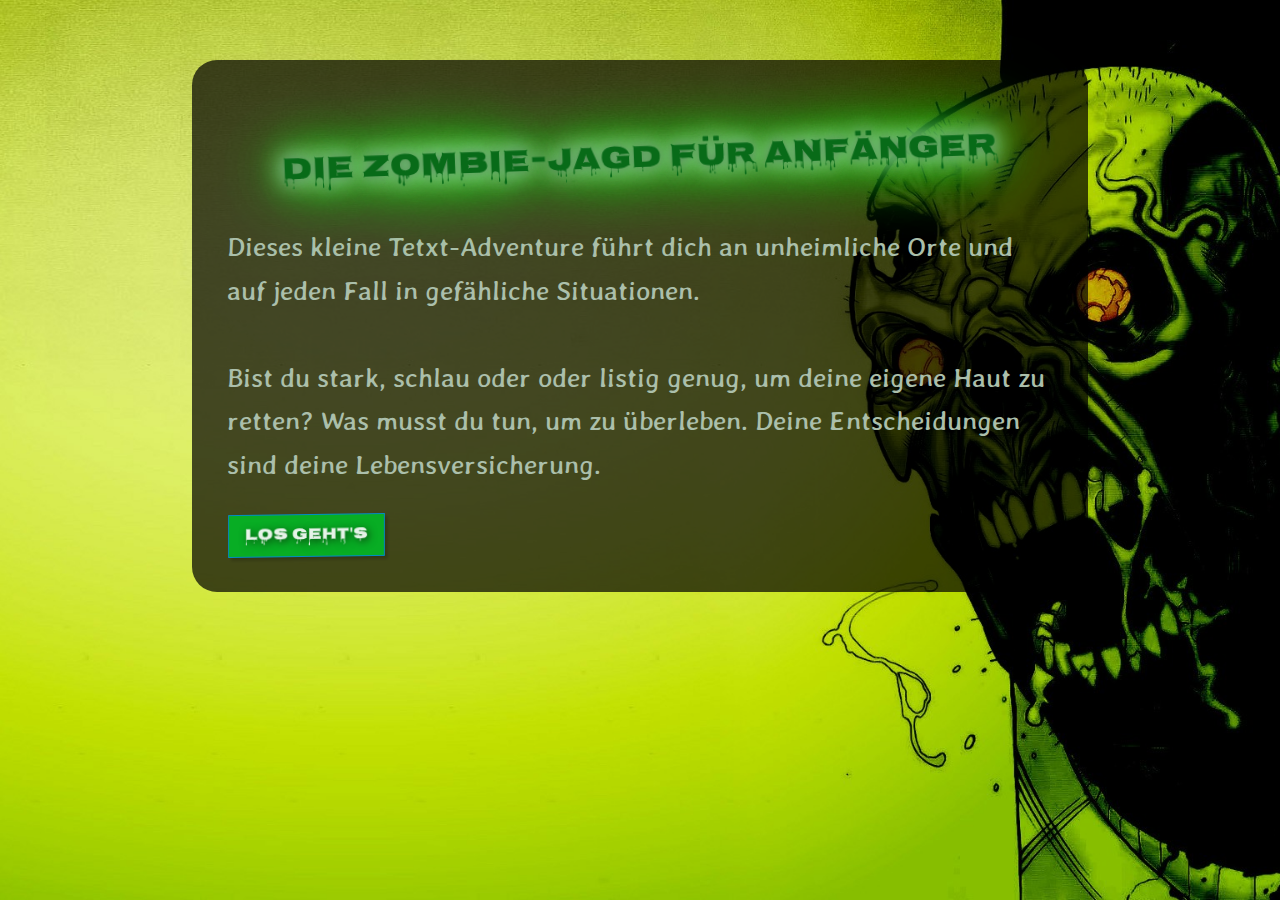
==== index.html @ e6670def "first commit" ====
<!DOCTYPE html>
<html>
    <head>
        <meta charset="utf-8">
        <title>JavaScript: Revisiting Our Game</title>
        <link href="styles/main.css" type="text/css" rel="stylesheet">
        <link href="https://fonts.googleapis.com/css?family=Nosifer&effect=static|neon" rel="stylesheet" type="text/css">
        <link href='https://fonts.googleapis.com/css?family=Averia+Gruesa+Libre' rel='stylesheet' type='text/css'>
        <script type="text/javascript" script-name="patrick-hand" src="http://use.edgefonts.net/patrick-hand.js"></script>
        <script type="text/javascript" script-name="jolly-lodger" src="http://use.edgefonts.net/jolly-lodger.js"></script>
    </head>
    <body id="bodyImage" onload="introImage()">
      <div>
        <p id="attention1"></p>
        <p id="attention2"></p>
        <h1 id="headline">Die Zombie-Jagd für Anfänger</h1>
        <p id="textContent">Dieses kleine Tetxt-Adventure führt dich an unheimliche Orte und auf jeden Fall in gefähliche Situationen.<br><br> Bist du stark, schlau oder oder listig genug, um deine eigene Haut zu retten? Was musst du tun, um zu überleben. Deine Entscheidungen sind deine Lebensversicherung.</p>
        <select id="pullDown" style="display:none;"></select>
        <input placeholder="Hier bitte eingeben" id="inputField" style="display:none;">
        <button id="goOnButton">Los geht's</button>
        <button id="randomButton" style="display:none;">Zufälliger Name</button>
      </div>

      <script src="scripts/main.js" type="text/javascript"></script>
  </body>
</html>
---- styles/main.css ----
/*----------- Main Styles -----*/
body {
  background: #021205;
/*  background-image: url("../img/617394.jpg");*/
  background-repeat: no-repeat;
  background-size: cover !IMPORTANT;
  background-attachment: fixed;
  background-position: center;
  color: #3eaf3e;
  padding: 60px 15px 50px 15px;
  font: 100% Arial, sans-serif;
  margin: 0 auto;
  max-width: 1000px;
  width: 70%;
}
h1 {
  padding: 10px;
  border: none;
  font: normal 2em/normal "nosifer", Helvetica, sans-serif;
  color: rgba(8,107,24,1);
  text-align: center;
  text-shadow: 0 0 10px rgba(89,135,91,1) , 0 0 20px rgba(143,234,164,1) , 0 0 30px rgba(177,219,194,1) , 0 0 40px #3fff00 , 0 0 70px #00ff19 , 0 0 80px #00ff19 , 0 0 100px #00ff59 ;
  -webkit-transition: all 200ms cubic-bezier(0.42, 0, 0.58, 1);
  -moz-transition: all 200ms cubic-bezier(0.42, 0, 0.58, 1);
  -o-transition: all 200ms cubic-bezier(0.42, 0, 0.58, 1);
  transition: all 200ms cubic-bezier(0.42, 0, 0.58, 1);
  -webkit-transform: rotateX(-1.7188733853924696deg) rotateY(-10.313240312354818deg) rotateZ(-2.291831180523293deg)   ;
  transform: rotateX(-1.7188733853924696deg) rotateY(-10.313240312354818deg) rotateZ(-2.291831180523293deg)   ;
}
h1:hover {
  color: rgba(10,73,19,1);
  text-shadow: 0 0 10px rgba(12,61,14,1) , 0 0 20px rgba(143,234,164,1) , 0 0 30px rgba(19,76,41,1) , 0 0 40px #2e8c0f , 0 0 70px #00ff19 , 0 0 80px #00ff19 , 0 0 100px #00ff59 ;
}
p {
  font-family: 'Averia Gruesa Libre', cursive;
  font-size: 1.7em;
  line-height: 1.6;
  font-weight: 200;
  color: #abbfab;

}
em {
  color: #ea6f05;
}
/*
button {
  color: #ace3ac;
  background-color: rgba(12,61,14,1) !IMPORTANT;
  border: #021205;
  padding: 10px;
  font-size: 16px;
  font-weight: bold;
  font-family: "nosifer";
  letter-spacing: 0.05em;
  margin-top: 5px !IMPORTANT;
}
*/

button {
  display: inline-block;
  -webkit-box-sizing: content-box;
  -moz-box-sizing: content-box;
  box-sizing: content-box;
  cursor: pointer;
  padding: 7px 16px;
  border: 1px solid #018dc4;
  -webkit-border-radius: 4px;
  border-radius: 0px;
  font: normal 16px/normal "nosifer", Helvetica, sans-serif;
  color: rgba(255,255,255,0.9);
  -o-text-overflow: clip;
  text-overflow: clip;
  background: rgba(8,173,36,1);
  -webkit-box-shadow: 3px 3px 3px 0 rgba(0,0,0,0.2) ;
  box-shadow: 3px 3px 3px 0 rgba(0,0,0,0.2) ;
  text-shadow: 2px 2px 8px rgba(12,61,14,1) ;
  -webkit-transition: all 300ms cubic-bezier(0.42, 0, 0.58, 1);
  -moz-transition: all 300ms cubic-bezier(0.42, 0, 0.58, 1);
  -o-transition: all 300ms cubic-bezier(0.42, 0, 0.58, 1);
  transition: all 300ms cubic-bezier(0.42, 0, 0.58, 1);
  -webkit-transform: rotateX(4.583662361046586deg) rotateY(-9.740282517223996deg)   ;
  transform: rotateX(4.583662361046586deg) rotateY(-9.740282517223996deg)   ;
}

/*
 button:hover {
  background-color: rgb(7, 25, 8) !IMPORTANT;
  color: #ace3ac;
}
*/

button:hover {
  background: rgba(8,137,29,1);
  text-shadow: 1px 1px 2px rgba(4,40,6,1) ;
  -webkit-transform: rotateX(4.583662361046586deg) rotateY(-12.7402825172deg)   ;
  transform: rotateX(4.583662361046586deg) rotateY(-12.7402825172deg)   ;
}


input {
  font-family: "patrick-hand", "jolly-lodger", Helvetica, sans-serif;
  padding-left: 10px;
  font-size: 26px;
  color: rgba(143,234,164,1);
  background-color: rgba(0, 0, 0, 0.7);
  height: 40px;
  min-width: 300px;
  margin-right: 45px;
  margin-top: auto;
  margin-bottom: 5px;
  border-radius: 7px;
}
select {
  font-family: "patrick-hand", "jolly-lodger", Helvetica, sans-serif;
  padding-left: 10px;
  font-size: 24px;
  color: rgba(143,234,164,1);
  height: 45px;
  min-width: 300px;
  margin-right: 45px;
  margin-top: auto;
  margin-bottom: 5px;
  border-radius: 7px;
  border-bottom-color: rgba(143,234,164,1);
  background-color: rgba(0, 0, 0, 0.7);
}
div {
  padding: 35px;
  background-color: rgba(0, 0, 0, 0.7);
  border-radius: 25px;
}
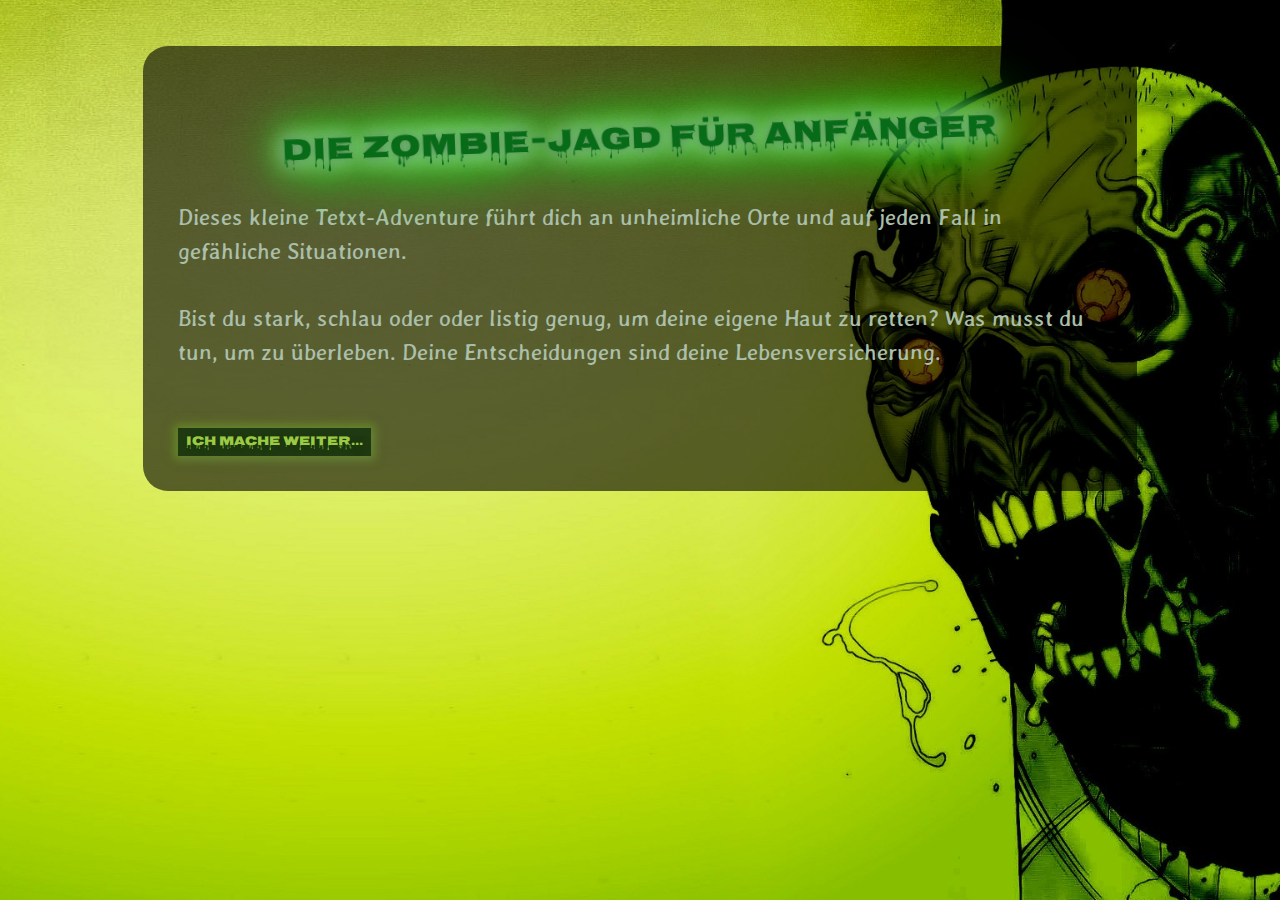
==== commit e54a97e5: "Added and changed massive code base, to get it running. First Part is running mostly stable." ====
--- a/index.html
+++ b/index.html
@@ -6,19 +6,29 @@
         <link href="styles/main.css" type="text/css" rel="stylesheet">
         <link href="https://fonts.googleapis.com/css?family=Nosifer&effect=static|neon" rel="stylesheet" type="text/css">
         <link href='https://fonts.googleapis.com/css?family=Averia+Gruesa+Libre' rel='stylesheet' type='text/css'>
-        <script type="text/javascript" script-name="patrick-hand" src="http://use.edgefonts.net/patrick-hand.js"></script>
-        <script type="text/javascript" script-name="jolly-lodger" src="http://use.edgefonts.net/jolly-lodger.js"></script>
+        <link href='https://fonts.googleapis.com/css?family=Jolly+Lodger&subset=latin,latin-ext' rel='stylesheet' type='text/css'>
     </head>
     <body id="bodyImage" onload="introImage()">
+      <div id="dashboard" class="dashboard" style="display:none;">
+        <p id="health" class="gauge">Health: 0</p>
+        <p id="stealth" class="gauge">Stealth: 0</p>
+        <p id="strength" class="gauge">Strength: 0</p>
+        <p id="energy" class="gauge-energy">Energy: 0</p>
+      </div>
       <div>
         <p id="attention1"></p>
         <p id="attention2"></p>
         <h1 id="headline">Die Zombie-Jagd für Anfänger</h1>
         <p id="textContent">Dieses kleine Tetxt-Adventure führt dich an unheimliche Orte und auf jeden Fall in gefähliche Situationen.<br><br> Bist du stark, schlau oder oder listig genug, um deine eigene Haut zu retten? Was musst du tun, um zu überleben. Deine Entscheidungen sind deine Lebensversicherung.</p>
-        <select id="pullDown" style="display:none;"></select>
-        <input placeholder="Hier bitte eingeben" id="inputField" style="display:none;">
+        <select id="pullDown" style="display:none;" ></select>
+        <input placeholder="Hier bitte eingeben" id="inputField" style="display:none;" required /><br><br>
         <button id="goOnButton">Los geht's</button>
         <button id="randomButton" style="display:none;">Zufälliger Name</button>
+        <button id="reloadButton" style="display:none;" onclick="location.reload();">Reload</button>
+        <!--<input type="button" value="RELOAD" onclick="location.reload();" />-->
+      </div>
+      <div id="messageDiv" style="display:none;">
+        <p class="position" id="message"></p>
       </div>
 
       <script src="scripts/main.js" type="text/javascript"></script>
--- a/styles/main.css
+++ b/styles/main.css
@@ -8,11 +8,11 @@
   background-attachment: fixed;
   background-position: center;
   color: #3eaf3e;
-  padding: 60px 15px 50px 15px;
+  padding: 20px 15px 50px 15px;
   font: 100% Arial, sans-serif;
-  margin: 0 auto;
-  max-width: 1000px;
-  width: 70%;
+  margin: 2% 10% auto;
+  max-width: 1200px;
+  /*width: 75%;*/
 }
 h1 {
   padding: 10px;
@@ -34,8 +34,8 @@
 }
 p {
   font-family: 'Averia Gruesa Libre', cursive;
-  font-size: 1.7em;
-  line-height: 1.6;
+  font-size: 1.4em;
+  line-height: 1.5;
   font-weight: 200;
   color: #abbfab;
 
@@ -43,91 +43,229 @@
 em {
   color: #ea6f05;
 }
-/*
 button {
-  color: #ace3ac;
-  background-color: rgba(12,61,14,1) !IMPORTANT;
-  border: #021205;
-  padding: 10px;
-  font-size: 16px;
-  font-weight: bold;
-  font-family: "nosifer";
-  letter-spacing: 0.05em;
-  margin-top: 5px !IMPORTANT;
-}
-*/
-
-button {
-  display: inline-block;
+  display: inline;
   -webkit-box-sizing: content-box;
   -moz-box-sizing: content-box;
   box-sizing: content-box;
   cursor: pointer;
-  padding: 7px 16px;
-  border: 1px solid #018dc4;
-  -webkit-border-radius: 4px;
-  border-radius: 0px;
-  font: normal 16px/normal "nosifer", Helvetica, sans-serif;
-  color: rgba(255,255,255,0.9);
+  opacity: 0.84;
+  margin: 0 10px 0 0;
+  padding: 3px 8px;
+  border: none;
+  font: normal 13px/normal "nosifer", Helvetica, sans-serif;
+  color: rgba(191,249,82,0.9);
   -o-text-overflow: clip;
   text-overflow: clip;
-  background: rgba(8,173,36,1);
-  -webkit-box-shadow: 3px 3px 3px 0 rgba(0,0,0,0.2) ;
-  box-shadow: 3px 3px 3px 0 rgba(0,0,0,0.2) ;
-  text-shadow: 2px 2px 8px rgba(12,61,14,1) ;
+  background: rgba(4,40,6,0.8);
+  -webkit-box-shadow: 0 0 9px 4px rgba(119,191,26,0.5) , 2px 2px 10px 1px rgba(90,90,90,0.77) ;
+  box-shadow: 0 0 9px 4px rgba(119,191,26,0.5) , 2px 2px 10px 1px rgba(90,90,90,0.77) ;
+  text-shadow: 2px 2px 8px rgba(13,45,8,0.89) ;
   -webkit-transition: all 300ms cubic-bezier(0.42, 0, 0.58, 1);
   -moz-transition: all 300ms cubic-bezier(0.42, 0, 0.58, 1);
   -o-transition: all 300ms cubic-bezier(0.42, 0, 0.58, 1);
   transition: all 300ms cubic-bezier(0.42, 0, 0.58, 1);
-  -webkit-transform: rotateX(4.583662361046586deg) rotateY(-9.740282517223996deg)   ;
-  transform: rotateX(4.583662361046586deg) rotateY(-9.740282517223996deg)   ;
-}
-
-/*
- button:hover {
-  background-color: rgb(7, 25, 8) !IMPORTANT;
-  color: #ace3ac;
-}
-*/
-
+}
 button:hover {
-  background: rgba(8,137,29,1);
-  text-shadow: 1px 1px 2px rgba(4,40,6,1) ;
-  -webkit-transform: rotateX(4.583662361046586deg) rotateY(-12.7402825172deg)   ;
-  transform: rotateX(4.583662361046586deg) rotateY(-12.7402825172deg)   ;
+  color: rgba(172,252,22,0.9);
+  background: rgba(17,114,22,0.8);
+  -webkit-box-shadow: 0 0 9px 4px rgba(92,135,36,0.73) , 2px 2px 10px 1px rgba(90,90,90,0.77) ;
+  box-shadow: 0 0 9px 4px rgba(92,135,36,0.73) , 2px 2px 10px 1px rgba(90,90,90,0.77) ;
+  text-shadow: 2px 2px 6px rgba(6,28,3,0.95) ;
 }
 
 
 input {
-  font-family: "patrick-hand", "jolly-lodger", Helvetica, sans-serif;
-  padding-left: 10px;
-  font-size: 26px;
-  color: rgba(143,234,164,1);
-  background-color: rgba(0, 0, 0, 0.7);
-  height: 40px;
-  min-width: 300px;
-  margin-right: 45px;
-  margin-top: auto;
-  margin-bottom: 5px;
-  border-radius: 7px;
-}
+  display: inline-block;
+  -webkit-box-sizing: content-box;
+  -moz-box-sizing: content-box;
+  box-sizing: content-box;
+  opacity: 0.82;
+  margin: 0 10px 0 0;
+  padding: 6px 10px;
+  border: none;
+  font: normal 16px/normal "averia-gruesa-libre", Helvetica, sans-serif;
+  color: rgba(173,153,5,1);
+  -o-text-overflow: clip;
+  text-overflow: clip;
+  background: -webkit-radial-gradient(61% 20%, rgba(75,102,21,1) 0, rgba(35,48,10,1) 76%, rgba(25,38,1,1) 100%);
+  background: -moz-radial-gradient(61% 20%, rgba(75,102,21,1) 0, rgba(35,48,10,1) 76%, rgba(25,38,1,1) 100%);
+  background: radial-gradient(at 61% 20%, rgba(75,102,21,1) 0, rgba(35,48,10,1) 76%, rgba(25,38,1,1) 100%);
+  background-position: 50% 50%;
+  -webkit-background-origin: padding-box;
+  background-origin: padding-box;
+  -webkit-background-clip: border-box;
+  background-clip: border-box;
+  -webkit-background-size: auto auto;
+  background-size: auto auto;
+  -webkit-box-shadow: 2px 2px 2px 0 rgba(0,0,0,0.2) inset;
+  box-shadow: 2px 2px 2px 0 rgba(0,0,0,0.2) inset;
+  text-shadow: 2px 2px 6px rgba(4,40,6,0.91) ;
+  -webkit-transition: all 200ms cubic-bezier(0.42, 0, 0.58, 1);
+  -moz-transition: all 200ms cubic-bezier(0.42, 0, 0.58, 1);
+  -o-transition: all 200ms cubic-bezier(0.42, 0, 0.58, 1);
+  transition: all 200ms cubic-bezier(0.42, 0, 0.58, 1);
+}
+input:hover {
+  color: rgba(96,145,18,1);
+  background: -webkit-radial-gradient(61% 20%, rgba(51,68,17,1) 0, rgba(21,28,7,1) 76%, rgba(10,15,1,1) 100%);
+  background: -moz-radial-gradient(61% 20%, rgba(51,68,17,1) 0, rgba(21,28,7,1) 76%, rgba(10,15,1,1) 100%);
+  background: radial-gradient(at 61% 20%, rgba(51,68,17,1) 0, rgba(21,28,7,1) 76%, rgba(10,15,1,1) 100%);
+  background-position: 50% 50%;
+  -webkit-background-origin: padding-box;
+  background-origin: padding-box;
+  -webkit-background-clip: border-box;
+  background-clip: border-box;
+  -webkit-background-size: auto auto;
+  background-size: auto auto;
+  text-shadow: 1px 1px 4px rgba(2,22,3,0.91) ;
+}
+input:focus {
+  opacity: 1;
+  font: normal normal bold 16px/normal "averia-gruesa-libre", Helvetica, sans-serif;
+  color: rgba(173,153,5,1);
+  background: -webkit-radial-gradient(42% 9%, rgba(233,247,205,1) 0, rgba(192,216,147,1) 76%, rgba(48,56,34,1) 100%);
+  background: -moz-radial-gradient(42% 9%, rgba(233,247,205,1) 0, rgba(192,216,147,1) 76%, rgba(48,56,34,1) 100%);
+  background: radial-gradient(at 42% 9%, rgba(233,247,205,1) 0, rgba(192,216,147,1) 76%, rgba(48,56,34,1) 100%);
+  background-position: 50% 50%;
+  -webkit-background-origin: padding-box;
+  background-origin: padding-box;
+  -webkit-background-clip: border-box;
+  background-clip: border-box;
+  -webkit-background-size: auto auto;
+  background-size: auto auto;
+  -webkit-box-shadow: 0 0 9px 4px rgba(119,191,26,0.5) ;
+  box-shadow: 0 0 9px 4px rgba(119,191,26,0.5) ;
+  text-shadow: none;
+}
+/*select {*/
+/*  font-family: 'jolly-lodger', cursive;*/
+/*  padding-left: 8px;*/
+/*  font-size: 22px;*/
+/*  color: rgba(143,234,164,1);*/
+/*  height: 45px;*/
+/*  min-width: 300px;*/
+/*  margin-right: 45px;*/
+/*  margin-top: auto;*/
+/*  margin-bottom: 5px;*/
+/*  border-bottom-color: rgba(143,234,164,1);*/
+/*  background-color: rgba(0, 0, 0, 0.7);*/
+/*}*/
+
 select {
-  font-family: "patrick-hand", "jolly-lodger", Helvetica, sans-serif;
-  padding-left: 10px;
-  font-size: 24px;
-  color: rgba(143,234,164,1);
-  height: 45px;
-  min-width: 300px;
-  margin-right: 45px;
-  margin-top: auto;
-  margin-bottom: 5px;
-  border-radius: 7px;
-  border-bottom-color: rgba(143,234,164,1);
-  background-color: rgba(0, 0, 0, 0.7);
+  display: inline-block;
+  -webkit-box-sizing: content-box;
+  -moz-box-sizing: content-box;
+  box-sizing: content-box;
+  opacity: 0.82;
+  margin: 0 10px 0 0;
+  padding: 6px 10px;
+  border: none;
+  font: normal 16px/normal "averia-gruesa-libre", Helvetica, sans-serif;
+  color: rgba(173,153,5,1);
+  -o-text-overflow: clip;
+  text-overflow: clip;
+  background: -webkit-radial-gradient(61% 20%, rgba(75,102,21,1) 0, rgba(35,48,10,1) 76%, rgba(25,38,1,1) 100%);
+  background: -moz-radial-gradient(61% 20%, rgba(75,102,21,1) 0, rgba(35,48,10,1) 76%, rgba(25,38,1,1) 100%);
+  background: radial-gradient(at 61% 20%, rgba(75,102,21,1) 0, rgba(35,48,10,1) 76%, rgba(25,38,1,1) 100%);
+  background-position: 50% 50%;
+  -webkit-background-origin: padding-box;
+  background-origin: padding-box;
+  -webkit-background-clip: border-box;
+  background-clip: border-box;
+  -webkit-background-size: auto auto;
+  background-size: auto auto;
+  -webkit-box-shadow: 2px 2px 2px 0 rgba(0,0,0,0.2) inset;
+  box-shadow: 2px 2px 2px 0 rgba(0,0,0,0.2) inset;
+  text-shadow: 2px 2px 6px rgba(4,40,6,0.91) ;
+  -webkit-transition: all 200ms cubic-bezier(0.42, 0, 0.58, 1);
+  -moz-transition: all 200ms cubic-bezier(0.42, 0, 0.58, 1);
+  -o-transition: all 200ms cubic-bezier(0.42, 0, 0.58, 1);
+  transition: all 200ms cubic-bezier(0.42, 0, 0.58, 1);
+}
+select:hover {
+  color: rgba(96,145,18,1);
+  background: -webkit-radial-gradient(61% 20%, rgba(51,68,17,1) 0, rgba(21,28,7,1) 76%, rgba(10,15,1,1) 100%);
+  background: -moz-radial-gradient(61% 20%, rgba(51,68,17,1) 0, rgba(21,28,7,1) 76%, rgba(10,15,1,1) 100%);
+  background: radial-gradient(at 61% 20%, rgba(51,68,17,1) 0, rgba(21,28,7,1) 76%, rgba(10,15,1,1) 100%);
+  background-position: 50% 50%;
+  -webkit-background-origin: padding-box;
+  background-origin: padding-box;
+  -webkit-background-clip: border-box;
+  background-clip: border-box;
+  -webkit-background-size: auto auto;
+  background-size: auto auto;
+  text-shadow: 1px 1px 4px rgba(2,22,3,0.91) ;
+}
+select:focus {
+  opacity: 1;
+  font: normal normal bold 16px/normal "averia-gruesa-libre", Helvetica, sans-serif;
+  color: rgba(173,153,5,1);
+  background: -webkit-radial-gradient(42% 9%, rgba(233,247,205,1) 0, rgba(192,216,147,1) 76%, rgba(48,56,34,1) 100%);
+  background: -moz-radial-gradient(42% 9%, rgba(233,247,205,1) 0, rgba(192,216,147,1) 76%, rgba(48,56,34,1) 100%);
+  background: radial-gradient(at 42% 9%, rgba(233,247,205,1) 0, rgba(192,216,147,1) 76%, rgba(48,56,34,1) 100%);
+  background-position: 50% 50%;
+  -webkit-background-origin: padding-box;
+  background-origin: padding-box;
+  -webkit-background-clip: border-box;
+  background-clip: border-box;
+  -webkit-background-size: auto auto;
+  background-size: auto auto;
+  -webkit-box-shadow: 0 0 9px 4px rgba(119,191,26,0.5) ;
+  box-shadow: 0 0 9px 4px rgba(119,191,26,0.5) ;
+  text-shadow: none;
 }
 div {
   padding: 35px;
-  background-color: rgba(0, 0, 0, 0.7);
+  background-color: rgba(0, 0, 0, 0.6);
   border-radius: 25px;
 }
-
+.dashboard {
+  position: relative;
+  padding-top: 0px;
+  padding-bottom: 5px;
+  background: none;
+  text-align: center;
+}
+
+.gauge {
+  -webkit-box-sizing: content-box;
+  -moz-box-sizing: content-box;
+  box-sizing: content-box;
+  display: inline;
+  margin-left: 1em;
+  margin-right: 1em;
+  padding-bottom: 5px;
+  border: none;
+  font: italic normal normal 0.9em/1 "nosifer", Helvetica, sans-serif;
+  color: #1dba51;
+  -o-text-overflow: ellipsis;
+  text-overflow: ellipsis;
+  text-shadow: 4px 4px 6px rgba(0,0,0,0.5) , 0 0 21px rgba(255,255,0,0.7) , 0 0 33px rgba(25,114,13,0.89) , 0 0 9px rgba(4,40,6,0.81) , 0 0 24px rgba(12,61,14,1) ;
+  -webkit-transition: text-shadow 200ms cubic-bezier(0.42, 0, 0.58, 1) 10ms;
+  -moz-transition: text-shadow 200ms cubic-bezier(0.42, 0, 0.58, 1) 10ms;
+  -o-transition: text-shadow 200ms cubic-bezier(0.42, 0, 0.58, 1) 10ms;
+  transition: text-shadow 200ms cubic-bezier(0.42, 0, 0.58, 1) 10ms;
+}
+
+.gauge-energy {
+  -webkit-box-sizing: content-box;
+  -moz-box-sizing: content-box;
+  box-sizing: content-box;
+  border: none;
+  font: italic normal normal 1em/1 "nosifer", Helvetica, sans-serif;
+  color: rgba(240,178,247,0.87);
+  text-align: center;
+  -o-text-overflow: ellipsis;
+  text-overflow: ellipsis;
+  text-shadow: 2px 2px 2px rgba(0,0,0,0.5) , 4px 4px 6px rgba(0,0,0,0.5) , 0 0 21px rgba(255,255,244,0.87) , 0 0 33px rgba(25,114,13,0.89) , 0 0 9px rgba(221,13,128,0.95) , 0 0 24px rgba(1,20,2,1) ;
+  -webkit-transition: all 200ms cubic-bezier(0.42, 0, 0.58, 1) 10ms;
+  -moz-transition: all 200ms cubic-bezier(0.42, 0, 0.58, 1) 10ms;
+  -o-transition: all 200ms cubic-bezier(0.42, 0, 0.58, 1) 10ms;
+  transition: all 200ms cubic-bezier(0.42, 0, 0.58, 1) 10ms;
+}
+
+.position {
+  font-size: 32px;
+  font-family: 'Jolly Lodger', cursive;
+}
